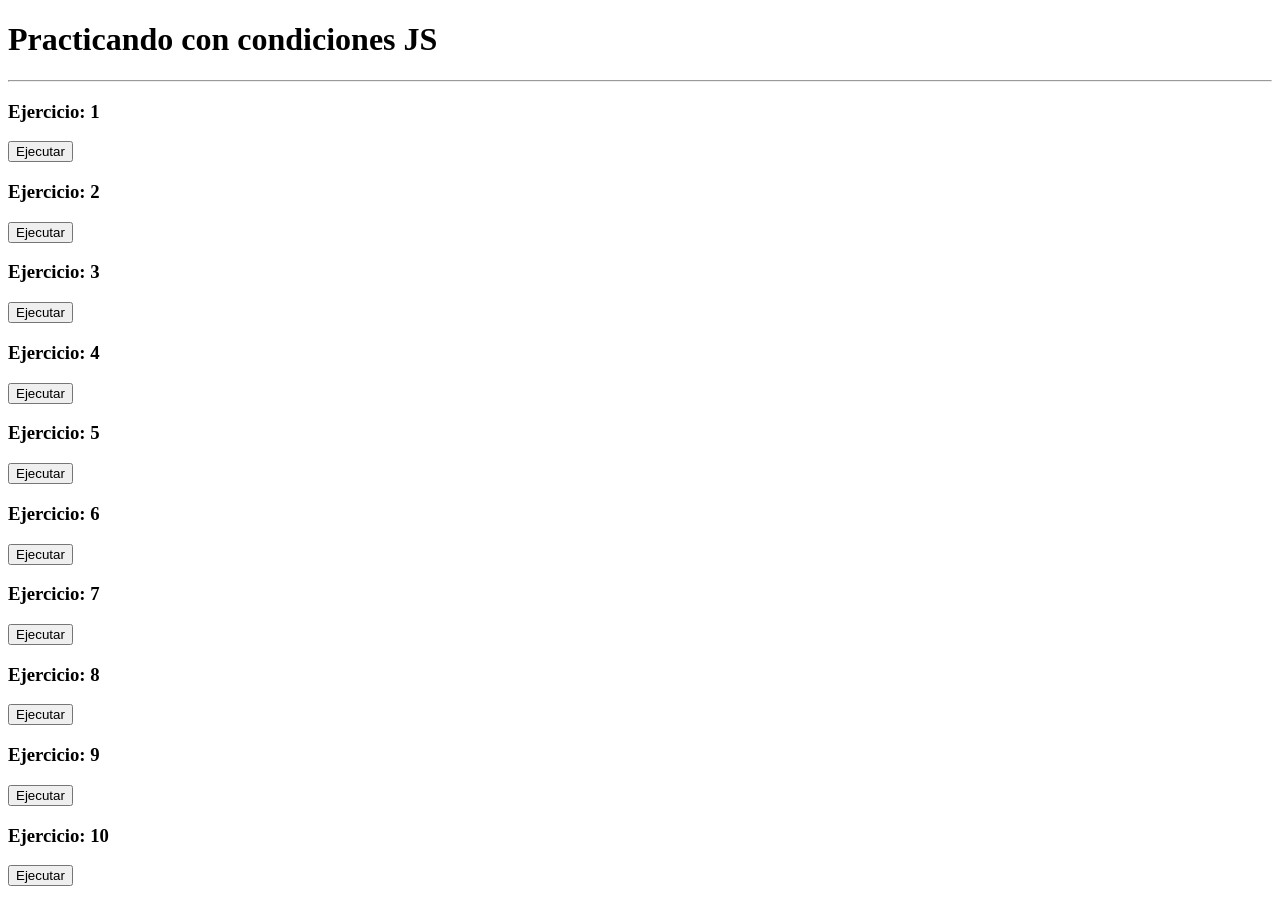
==== 03_estructura_de_control/2.-practicando_con_condiciones/index.html @ 3cb8a8d2 "sS" ====
<!DOCTYPE html>
<html lang="en">
<head>
    <meta charset="UTF-8">
    <meta name="viewport" content="width=device-width, initial-scale=1.0">
    <meta name="author" content="Estefano Poblete">
    <title>Practicando con condiciones</title>
</head>
<body>
    <header class="encabezado">
        <h1 class="title">Practicando con condiciones JS</h1>
    </header>
    <hr>
    <main class="container">
        <div class="box">
            <h3>Ejercicio: 1</h3>
            <button class="btn" onclick="ejercicio1()">Ejecutar</button>
        </div>
        <div class="box">
            <h3>Ejercicio: 2</h3>
            <button class="btn" onclick="ejercicio2()">Ejecutar</button>
            
        </div>
        <div class="box">
            <h3>Ejercicio: 3</h3>
            <button class="btn" onclick="ejercicio3()">Ejecutar</button>
            
        </div>
        <div class="box">
            <h3>Ejercicio: 4</h3>
            <button class="btn" onclick="ejercicio4()">Ejecutar</button>
            
        </div>
        <div class="box">
            <h3>Ejercicio: 5</h3>
            <button class="btn" onclick="ejercicio5()">Ejecutar</button>
            
        </div>
        <div class="box">
            <h3>Ejercicio: 6</h3>
            <button class="btn" onclick="ejercicio6()">Ejecutar</button>
            
        </div>
        <div class="box">
            <h3>Ejercicio: 7</h3>
            <button class="btn" onclick="ejercicio7()">Ejecutar</button>
            
        </div>
        <div class="box">
            <h3>Ejercicio: 8</h3>
            <button class="btn" onclick="ejercicio8()">Ejecutar</button>
            
        </div>
        <div class="box">
            <h3>Ejercicio: 9</h3>
            <button class="btn" onclick="ejercicio9()">Ejecutar</button>
            
        </div>
        <div class="box">
            <h3>Ejercicio: 10</h3>
            <button class="btn" onclick="ejercicio10()">Ejecutar</button>
            
        </div>
    </main>
    <script src="static/js/script.js"></script>
</body>
</html>
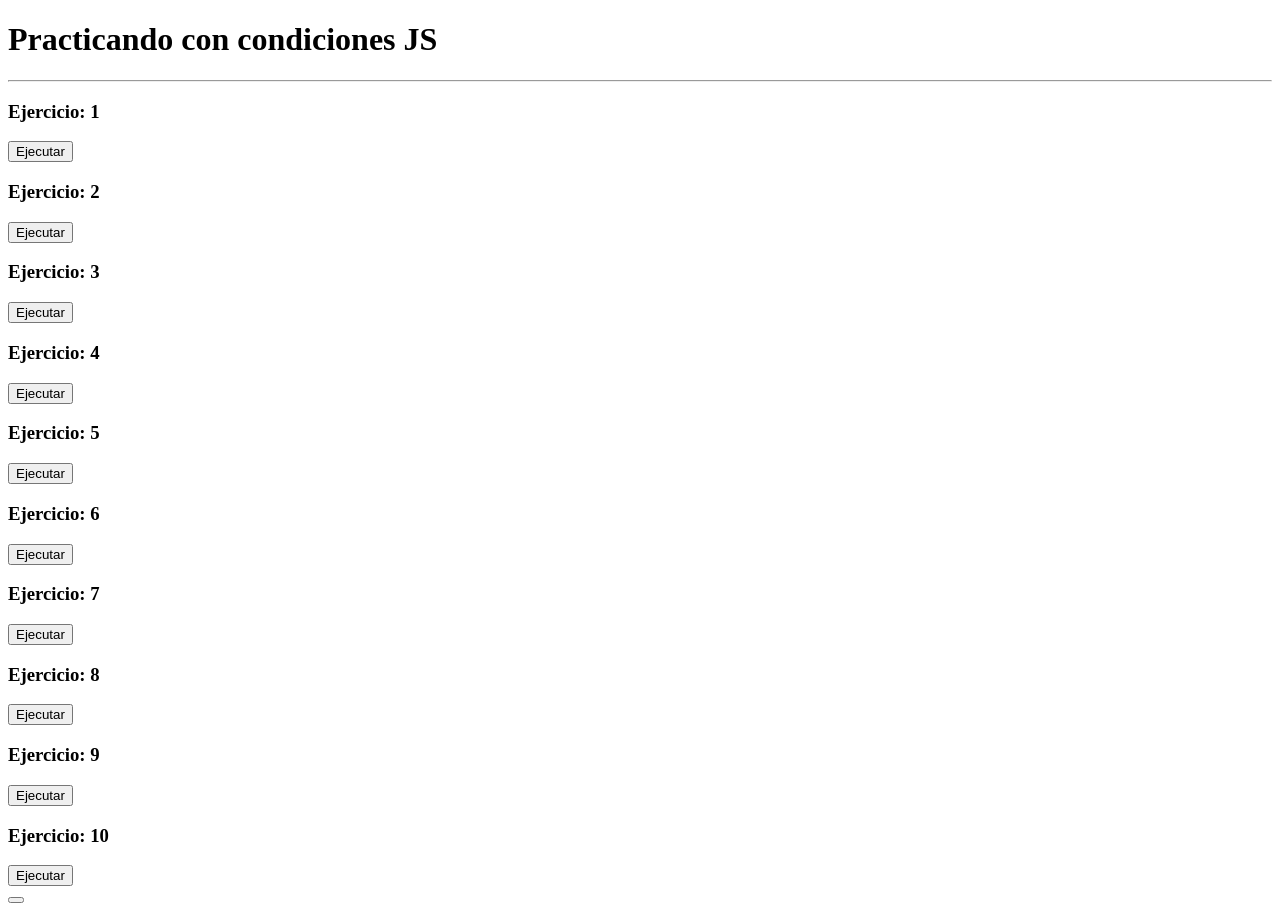
==== commit 69d59296: "xx" ====
--- a/03_estructura_de_control/2.-practicando_con_condiciones/index.html
+++ b/03_estructura_de_control/2.-practicando_con_condiciones/index.html
@@ -4,6 +4,7 @@
     <meta charset="UTF-8">
     <meta name="viewport" content="width=device-width, initial-scale=1.0">
     <meta name="author" content="Estefano Poblete">
+    <link rel="stylesheet" href="static/css/style.css">
     <title>Practicando con condiciones</title>
 </head>
 <body>
@@ -61,6 +62,9 @@
             <button class="btn" onclick="ejercicio10()">Ejecutar</button>
             
         </div>
+        <div>
+            <button class="btn" onclick="pruebaRedondeo()"></button>
+        </div>
     </main>
     <script src="static/js/script.js"></script>
 </body>
